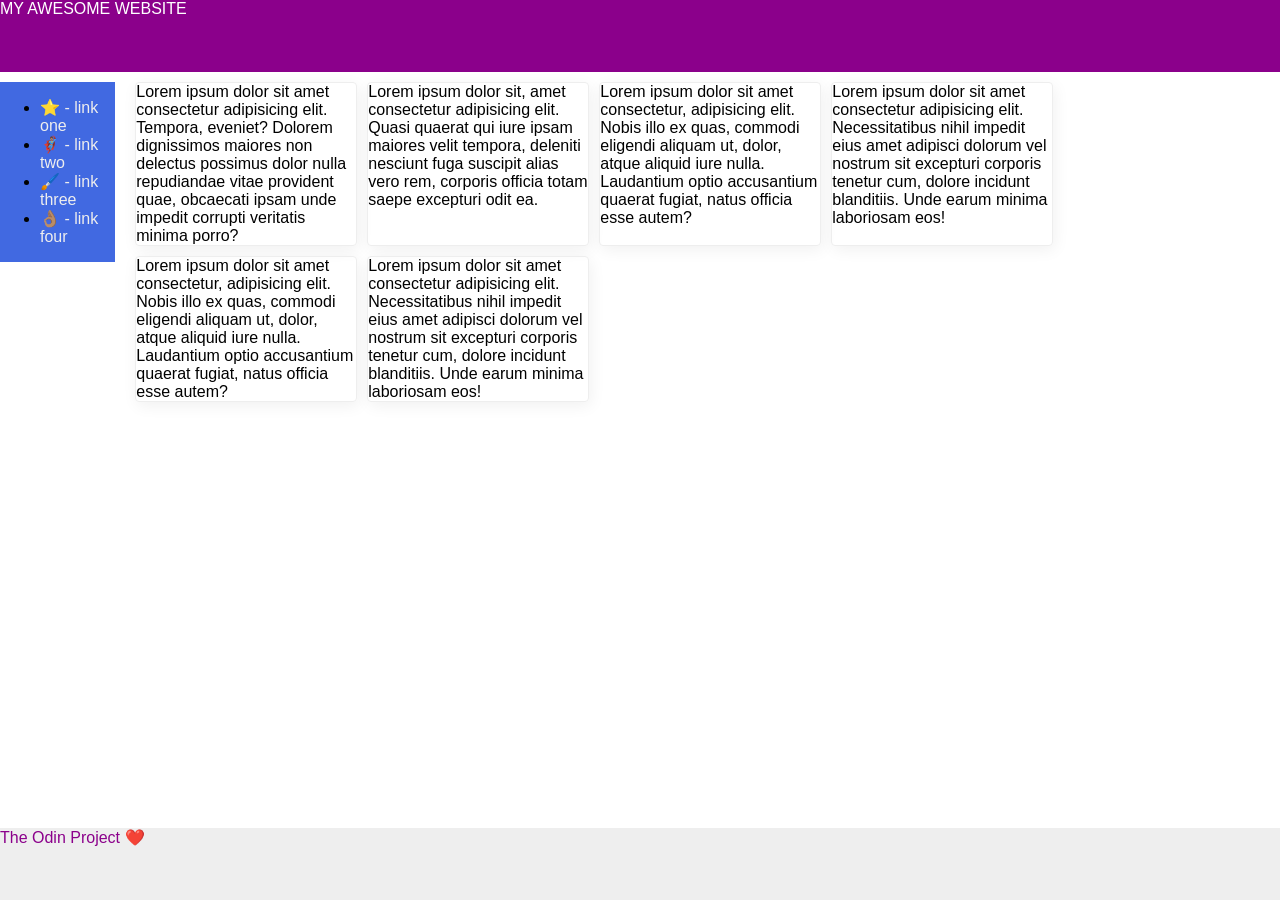
==== foundations/flex/07-flex-layout-2/index.html @ e17321b9 "attempted exercise 7" ====
<!DOCTYPE html>
<html lang="en">
  <head>
    <meta charset="UTF-8">
    <meta http-equiv="X-UA-Compatible" content="IE=edge">
    <meta name="viewport" content="width=device-width, initial-scale=1.0">
    <title>The Holy Grail</title>
    <link rel="stylesheet" href="style.css">
  </head>
  <body>
    <div class="header">
      MY AWESOME WEBSITE
    </div>
    <div class="middle">
      <div class="sidebarsuperclass">
        <div class="sidebar">
          <ul>
            <li><a href="#">⭐ - link one</a></li>
            <li><a href="#">🦸🏽‍♂️ - link two</a></li>
            <li><a href="#">🖌️ - link three</a></li>
            <li><a href="#">👌🏽 - link four</a></li>
          </ul>
        </div>
      </div>
      <div class="cards">
        <div class="card">Lorem ipsum dolor sit amet consectetur adipisicing elit. Tempora, eveniet? Dolorem dignissimos maiores non delectus possimus dolor nulla repudiandae vitae provident quae, obcaecati ipsam unde impedit corrupti veritatis minima porro?</div>
        <div class="card">Lorem ipsum dolor sit, amet consectetur adipisicing elit. Quasi quaerat qui iure ipsam maiores velit tempora, deleniti nesciunt fuga suscipit alias vero rem, corporis officia totam saepe excepturi odit ea.</div>
        <div class="card">Lorem ipsum dolor sit amet consectetur, adipisicing elit. Nobis illo ex quas, commodi eligendi aliquam ut, dolor, atque aliquid iure nulla. Laudantium optio accusantium quaerat fugiat, natus officia esse autem?</div>
        <div class="card">Lorem ipsum dolor sit amet consectetur adipisicing elit. Necessitatibus nihil impedit eius amet adipisci dolorum vel nostrum sit excepturi corporis tenetur cum, dolore incidunt blanditiis. Unde earum minima laboriosam eos!</div>
        <div class="card">Lorem ipsum dolor sit amet consectetur, adipisicing elit. Nobis illo ex quas, commodi eligendi aliquam ut, dolor, atque aliquid iure nulla. Laudantium optio accusantium quaerat fugiat, natus officia esse autem?</div>
        <div class="card">Lorem ipsum dolor sit amet consectetur adipisicing elit. Necessitatibus nihil impedit eius amet adipisci dolorum vel nostrum sit excepturi corporis tenetur cum, dolore incidunt blanditiis. Unde earum minima laboriosam eos!</div>
      </div>
    </div>
    <div class="footer">
      The Odin Project ❤️
    </div>
  </body>
</html>
---- foundations/flex/07-flex-layout-2/style.css ----
body {
  font-family: -apple-system, BlinkMacSystemFont, 'Segoe UI', Roboto, Oxygen, Ubuntu, Cantarell, 'Open Sans', 'Helvetica Neue', sans-serif;
  margin: 0;
  min-height: 100vh;
  display: flex;
  flex-direction: column;
  gap: 10px;
}

.header {
  height: 72px;
  background: darkmagenta;
  color: white;
}

.footer {
  height: 72px;
  background: #eee;
  color: darkmagenta;
  margin-top: auto;
}

.sidebar {
  
  background: royalblue;
  box-sizing: border-box;
  display: flex;
  flex-direction: column;
  margin-bottom: auto;
 
  
}

.card {
  border: 1px solid #eee;
  box-shadow: 2px 4px 16px rgba(0,0,0,.06);
  border-radius: 4px;
  width: 220px;
}

.middle{
  display: flex;
  flex-direction: row;

  gap: 15px;
  column-gap: 20px;
}

.cards{
  display: flex;
  flex-direction: row;
  flex-wrap: wrap;
  flex-grow: 1;
  gap: 10px;
  
}

a{
  text-decoration: none;
  color: #eee;
}
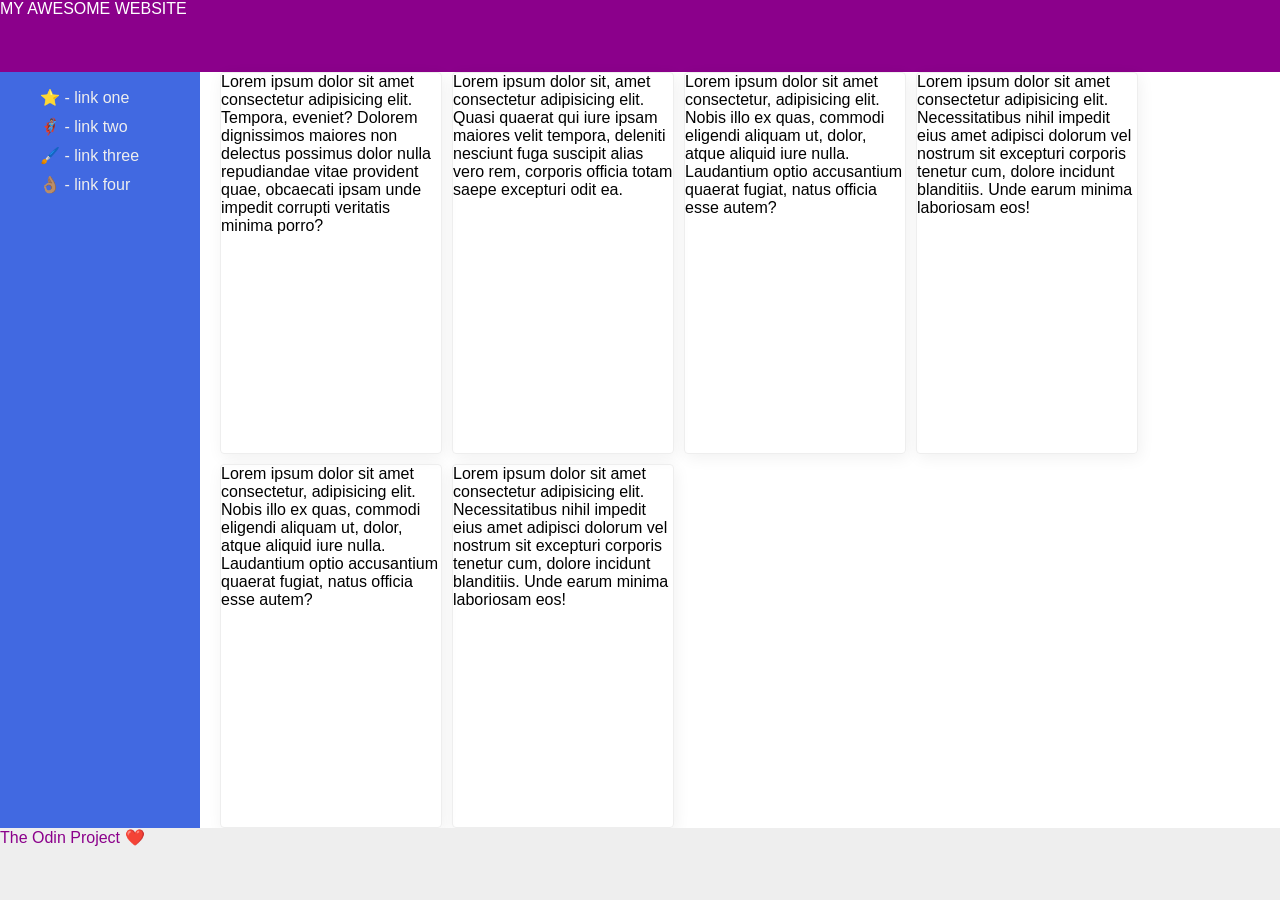
==== commit 75d1cfac: "tried more" ====
--- a/foundations/flex/07-flex-layout-2/index.html
+++ b/foundations/flex/07-flex-layout-2/index.html
@@ -14,7 +14,7 @@
     <div class="middle">
       <div class="sidebarsuperclass">
         <div class="sidebar">
-          <ul>
+          <ul class="links">
             <li><a href="#">⭐ - link one</a></li>
             <li><a href="#">🦸🏽‍♂️ - link two</a></li>
             <li><a href="#">🖌️ - link three</a></li>
--- a/foundations/flex/07-flex-layout-2/style.css
+++ b/foundations/flex/07-flex-layout-2/style.css
@@ -4,7 +4,7 @@
   min-height: 100vh;
   display: flex;
   flex-direction: column;
-  gap: 10px;
+
 }
 
 .header {
@@ -24,9 +24,12 @@
   
   background: royalblue;
   box-sizing: border-box;
-  display: flex;
+   display: flex;
   flex-direction: column;
   margin-bottom: auto;
+  align-items: start;
+  height: 100%;
+  min-width: 200px;
  
   
 }
@@ -41,7 +44,7 @@
 .middle{
   display: flex;
   flex-direction: row;
-
+  flex-grow: 1;
   gap: 15px;
   column-gap: 20px;
 }
@@ -60,3 +63,14 @@
   color: #eee;
 }
 
+li{
+  list-style-type: none;
+}
+
+.links{
+  display: flex;
+  flex-direction: column;
+  
+  gap: 10px;
+  
+}
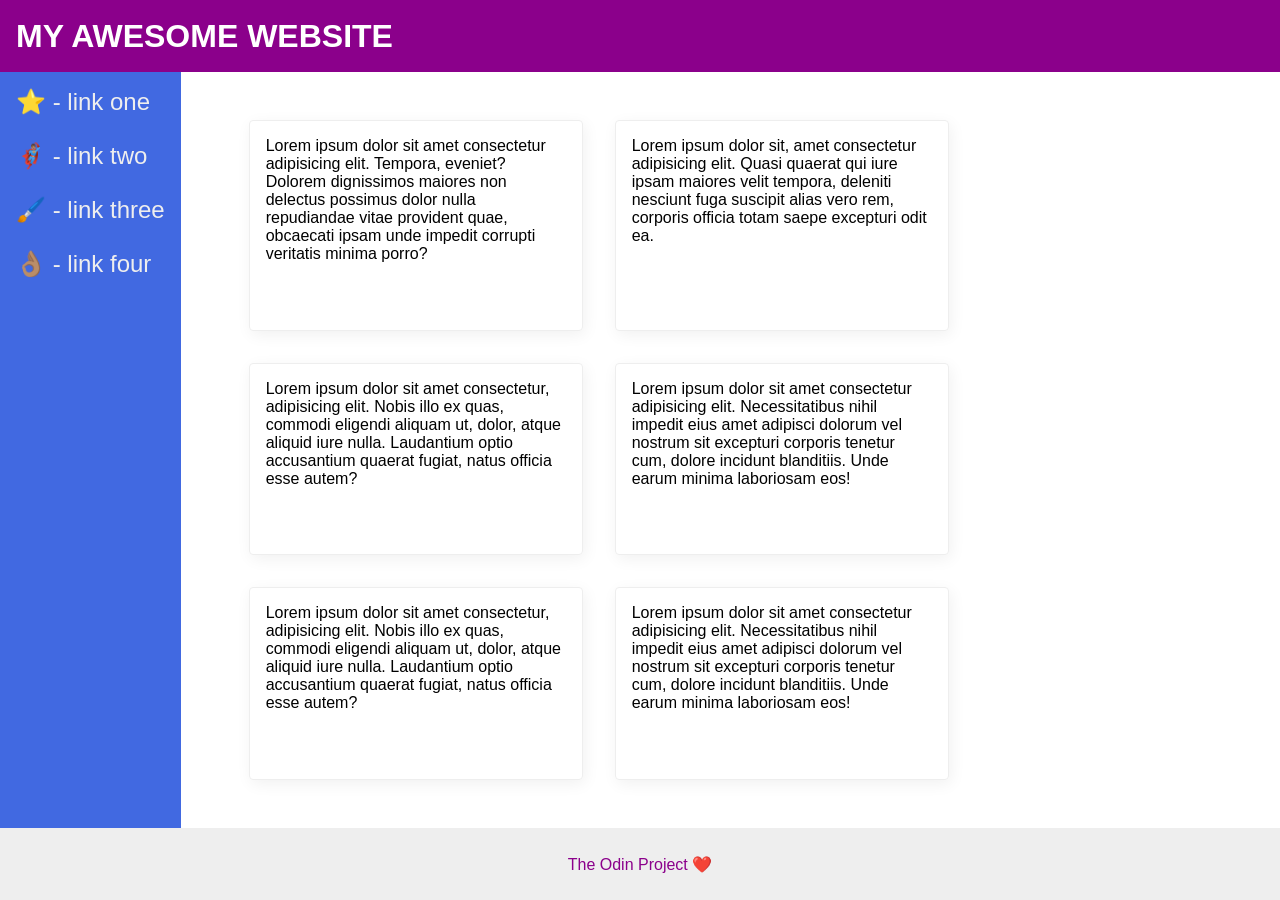
==== commit 193b6cd7: "completed flex exercises" ====
--- a/foundations/flex/07-flex-layout-2/index.html
+++ b/foundations/flex/07-flex-layout-2/index.html
@@ -12,7 +12,7 @@
       MY AWESOME WEBSITE
     </div>
     <div class="middle">
-      <div class="sidebarsuperclass">
+
         <div class="sidebar">
           <ul class="links">
             <li><a href="#">⭐ - link one</a></li>
@@ -21,7 +21,7 @@
             <li><a href="#">👌🏽 - link four</a></li>
           </ul>
         </div>
-      </div>
+      
       <div class="cards">
         <div class="card">Lorem ipsum dolor sit amet consectetur adipisicing elit. Tempora, eveniet? Dolorem dignissimos maiores non delectus possimus dolor nulla repudiandae vitae provident quae, obcaecati ipsam unde impedit corrupti veritatis minima porro?</div>
         <div class="card">Lorem ipsum dolor sit, amet consectetur adipisicing elit. Quasi quaerat qui iure ipsam maiores velit tempora, deleniti nesciunt fuga suscipit alias vero rem, corporis officia totam saepe excepturi odit ea.</div>
--- a/foundations/flex/07-flex-layout-2/style.css
+++ b/foundations/flex/07-flex-layout-2/style.css
@@ -4,6 +4,7 @@
   min-height: 100vh;
   display: flex;
   flex-direction: column;
+  flex: 1;
 
 }
 
@@ -11,34 +12,37 @@
   height: 72px;
   background: darkmagenta;
   color: white;
+  display: flex;
+  align-items: center;
+  padding: 0 16px;
+  font-size: 32px;
+  font-weight: 900;
 }
 
 .footer {
   height: 72px;
   background: #eee;
   color: darkmagenta;
-  margin-top: auto;
+
+  display: flex;
+  align-items: center;
+  justify-content: center;
 }
 
 .sidebar {
   
   background: royalblue;
   box-sizing: border-box;
-   display: flex;
-  flex-direction: column;
-  margin-bottom: auto;
-  align-items: start;
-  height: 100%;
-  min-width: 200px;
- 
-  
+  flex-shrink: 0;
+  padding: 16px;
 }
 
 .card {
   border: 1px solid #eee;
   box-shadow: 2px 4px 16px rgba(0,0,0,.06);
   border-radius: 4px;
-  width: 220px;
+  width: 300px;
+  padding: 16px;
 }
 
 .middle{
@@ -53,24 +57,31 @@
   display: flex;
   flex-direction: row;
   flex-wrap: wrap;
-  flex-grow: 1;
-  gap: 10px;
+  padding: 48px;
+  gap: 32px;
   
 }
 
 a{
   text-decoration: none;
   color: #eee;
+  font-size: 24px;
 }
 
+ul{
+  list-style-type: none;
+  margin: 0;
+  padding: 0;
+
+}
 li{
-  list-style-type: none;
+  margin-bottom: 16px;
 }
 
 .links{
   display: flex;
   flex-direction: column;
-  
+  margin-right: auto;
   gap: 10px;
   
 }
